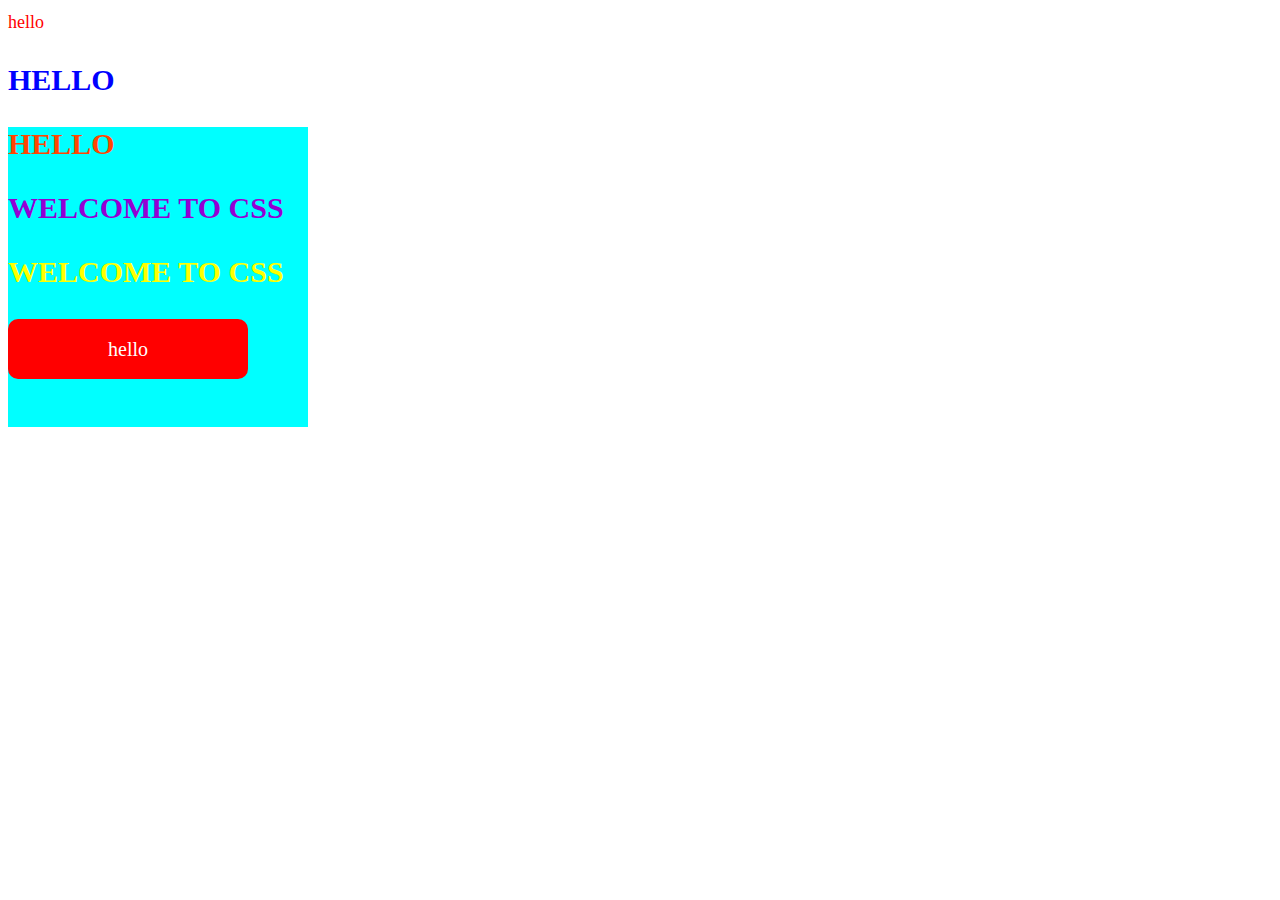
==== css/external.html @ fb3fd7f3 "first day" ====
<!DOCTYPE html>
<html lang="en">
<head>
    <meta charset="UTF-8">
    <meta name="viewport" content="width=device-width, initial-scale=1.0">
    <title>CSS</title>
    <link rel="stylesheet" href="external.css">
</head>
<body>
    <h1>Hello</h1>
    <p>Hello</p>

    <div class="box">
        <p>Hello</p>
        <p>Welcome to CSS</p>
        <p>Welcome to CSS</p>

        <div class="small-box">
            hello
        </div>
    </div>

</body>
</html>
---- css/external.css ----
/* style by tag  */
h1{
    color: red;
    font-size: 18px;
    font-weight: 400;
    text-transform: lowercase;
}
p{
    color: blue;
    font-size: 30px;
    font-weight: bold;
    text-transform: uppercase;
}
span{
    font-size: calc(20px);
}

/* style by class */
.box{
    width: 300px;
    height: 300px;
    /* background: red; */
    background-color: aqua;
}
.box p{
    color: orangered;
}
.box p:nth-child(2){
    color: darkviolet;
}
.box p:nth-child(3){
    color: yellow;
}
.small-box{
    width: 80%;
    height: 20%;
    background-color: red;
    font-size: 20px;
    color: white;
    text-align: center;
    align-content: center;
    border-radius: 10px;
}
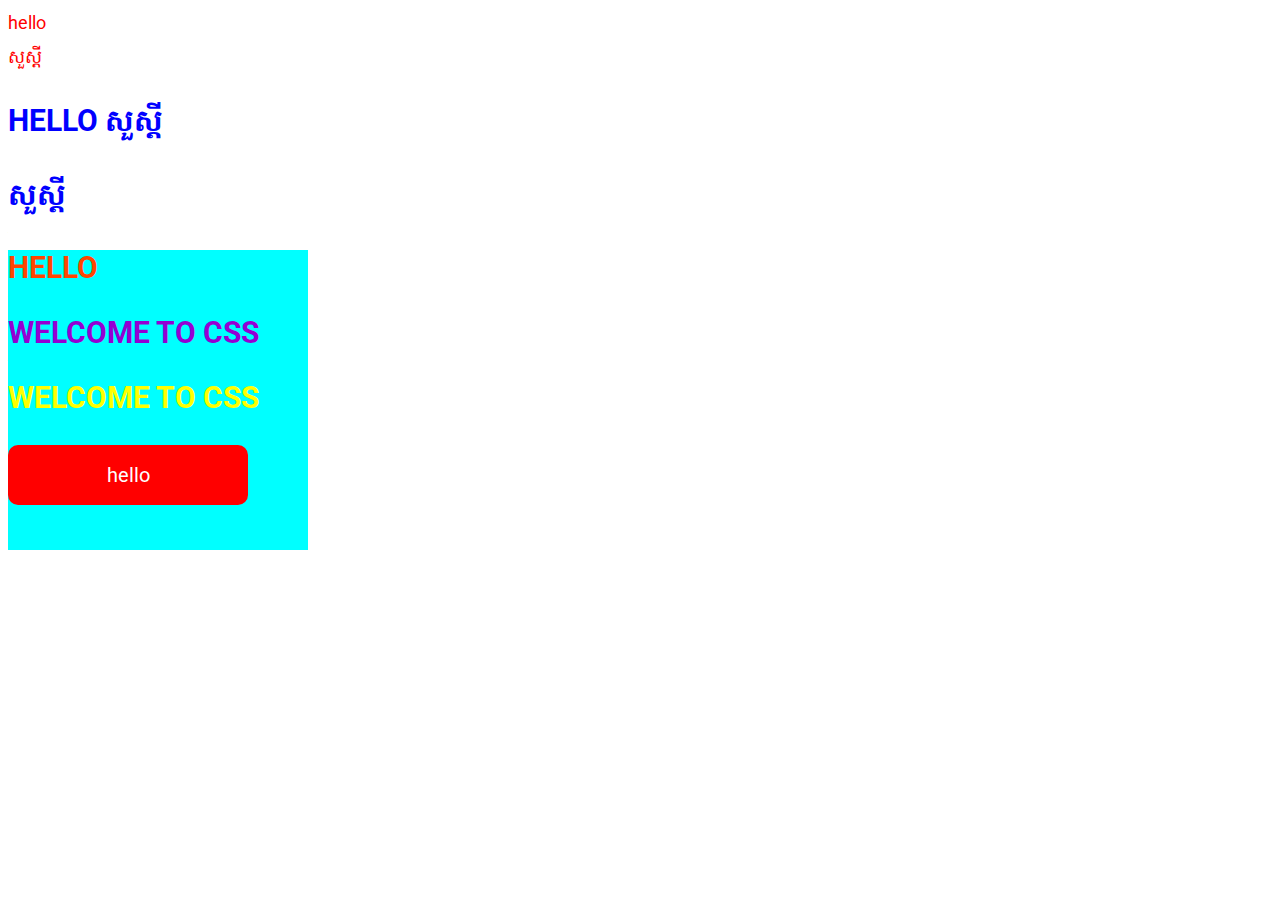
==== commit d0eca95e: "day 2" ====
--- a/css/external.html
+++ b/css/external.html
@@ -8,7 +8,9 @@
 </head>
 <body>
     <h1>Hello</h1>
-    <p>Hello</p>
+    <h1>សួស្ដី</h1>
+    <p>Hello សួស្ដី</p>
+    <p>សួស្ដី</p>
 
     <div class="box">
         <p>Hello</p>
--- a/css/external.css
+++ b/css/external.css
@@ -1,37 +1,50 @@
+@import url('https://fonts.googleapis.com/css2?family=Hanuman:wght@100;300;400;700;900&family=Roboto:ital,wght@0,100;0,300;0,400;0,500;0,700;0,900;1,100;1,300;1,400;1,500;1,700;1,900&display=swap');
+
 /* style by tag  */
-h1{
+html,
+body {
+    font-family: "Roboto","Hanuman", serif;
+}
+
+h1 {
     color: red;
     font-size: 18px;
     font-weight: 400;
     text-transform: lowercase;
 }
-p{
+
+p {
     color: blue;
     font-size: 30px;
     font-weight: bold;
     text-transform: uppercase;
 }
-span{
+
+span {
     font-size: calc(20px);
 }
 
 /* style by class */
-.box{
+.box {
     width: 300px;
     height: 300px;
     /* background: red; */
     background-color: aqua;
 }
-.box p{
+
+.box p {
     color: orangered;
 }
-.box p:nth-child(2){
+
+.box p:nth-child(2) {
     color: darkviolet;
 }
-.box p:nth-child(3){
+
+.box p:nth-child(3) {
     color: yellow;
 }
-.small-box{
+
+.small-box {
     width: 80%;
     height: 20%;
     background-color: red;
@@ -40,4 +53,5 @@
     text-align: center;
     align-content: center;
     border-radius: 10px;
+
 }